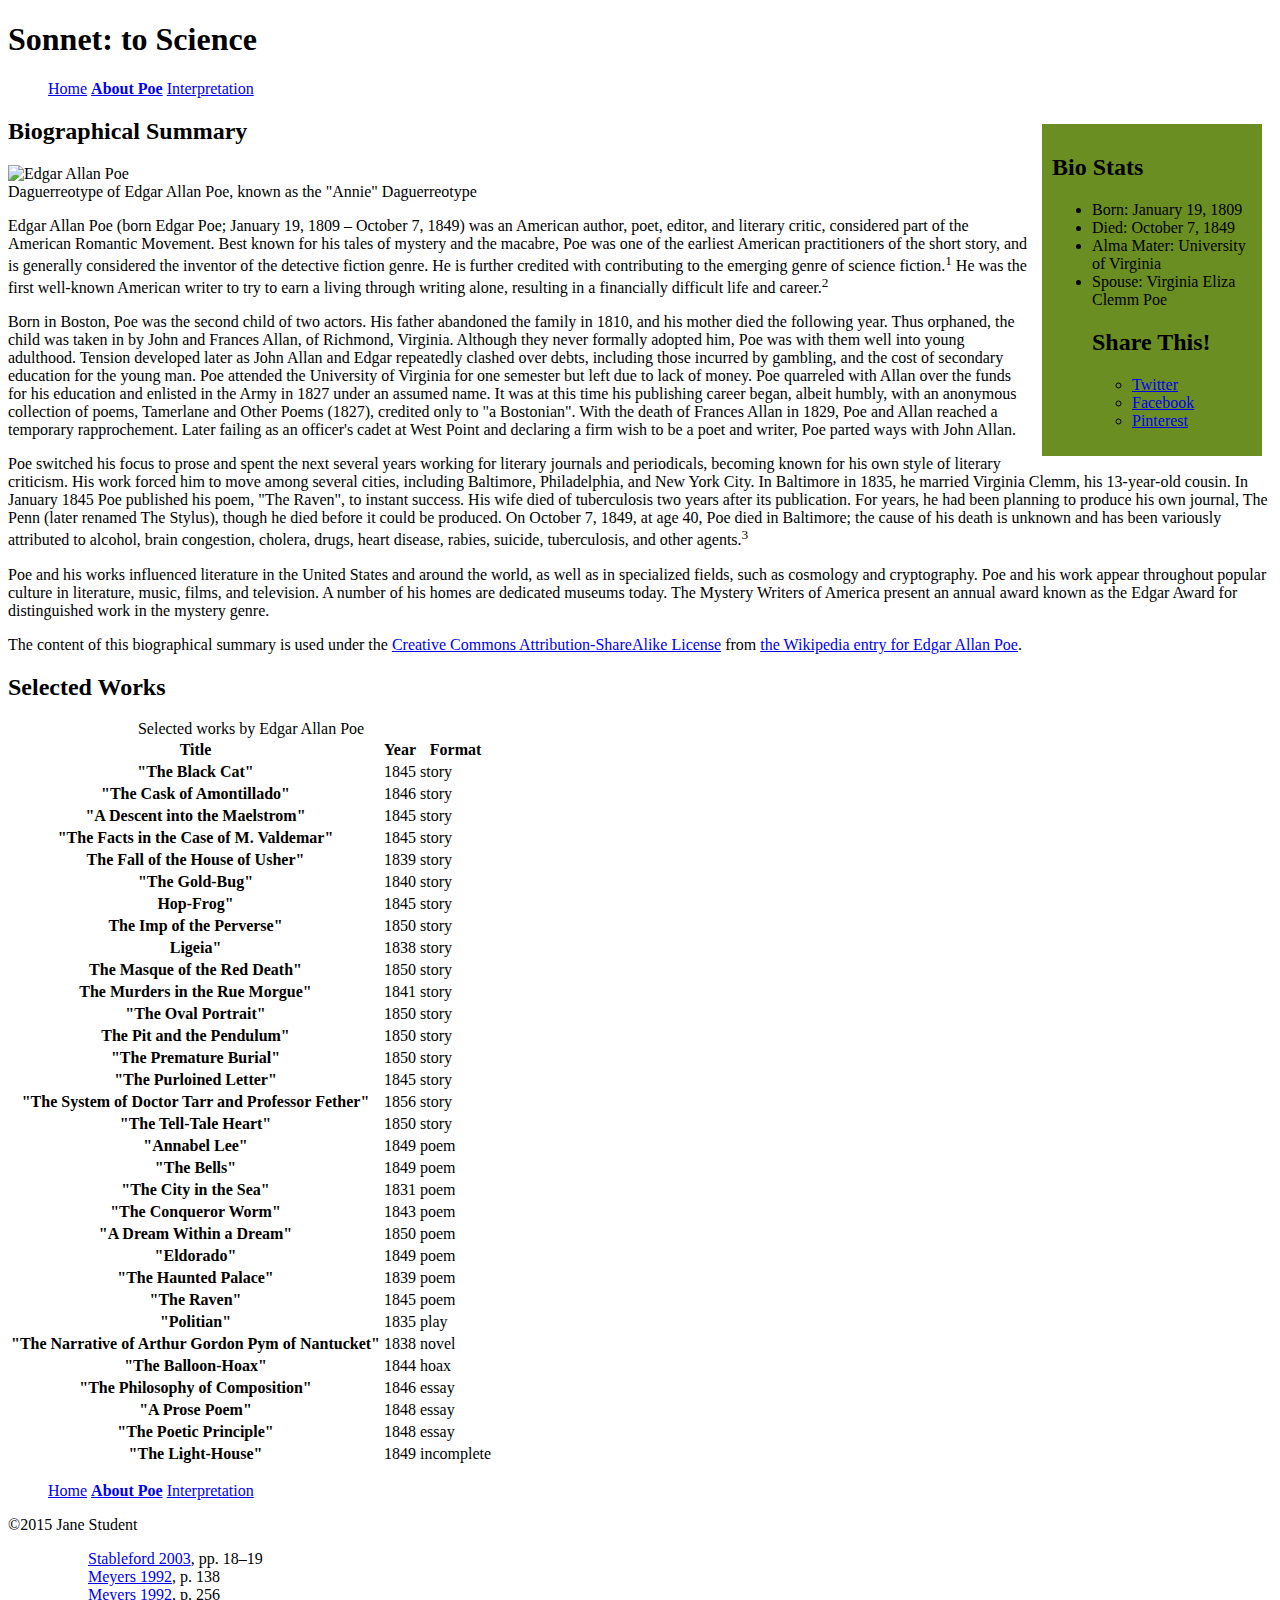
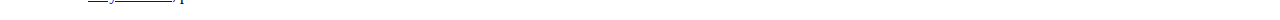
==== about-poe.html @ 2f227dfd "Edgar Allan Poe" ====
<!DOCTYPE html>
<html>
<head>
    <meta charset="utf-8">
    <title>About Edgar Allan Poe - Sonnet: to Science - The Mini Site</title>
    <meta name="description" content="The advanced markup and page layout assignment.">
    <meta name="viewport" content="width=device-width, initial-scale=1">
    <link rel="stylesheet" href="styles.css">
</head>
<body>
    <header>
        <h1>Sonnet: to Science</h1>
        <nav>
            <ul class="top-nav">
                <li><a href="index.html">Home</a></li>
                <li><a href="about-poe.html" class="active">About Poe</a></li>
                <li><a href="interpretation.html">Interpretation</a></li>
            </ul>
        </nav>
    </header>
    <aside id="sidebar">
        <h2>Bio Stats</h2>
       <ul>
		   <li>Born:
			   January 19, 1809</li>
       		<li> Died:
				October 7, 1849</li>
       		<li> Alma Mater:
				University of Virginia</li>
        	<li>Spouse:
				Virginia Eliza Clemm Poe</li>

        <h2>Share This!</h2>
        <ul>
            <li><a class="twitter" href="http://twitter.com">Twitter</a></li>
            <li><a class="facebook" href="http://facebook.com">Facebook</a></li>
            <li><a class="pinterest" href="http://pinterest.com">Pinterest</a></li>
        </ul>
    </aside>
    <section id="content">
        <!-- TODO: In this section fill in formatting markup as needed. Link the
        numbers in brackets to the proper citation in the footer of the page
        using in-page anchors (aka bookmark links). -->
        <h2>Biographical Summary</h2>
        <p class="bio-photo">
            <!-- TODO: Float this photo to the left of the 
            page, and give this paragraph a visual style to set off the photo
            and caption. -->
         <div>
			<img src="Edgar_Allan_Poe_daguerreotype_crop.png" alt="Edgar Allan Poe"><br>
            Daguerreotype of Edgar Allan Poe, known as the "Annie" Daguerreotype
		</div>
        </p>
        <p>Edgar Allan Poe (born Edgar Poe; January 19, 1809 – October 7, 1849) was an American author, poet, editor, and literary critic, considered part of the American Romantic Movement. Best known for his tales of mystery and the macabre, Poe was one of the earliest American practitioners of the short story, and is generally considered the inventor of the detective fiction genre. He is further credited with contributing to the emerging genre of science fiction.<sup><a href="citation-1"></a>1</sup> He was the first well-known American writer to try to earn a living through writing alone, resulting in a financially difficult life and career.<sup><a href="citation-2"></a>2</sup></p>

        <p>Born in Boston, Poe was the second child of two actors. His father abandoned the family in 1810, and his mother died the following year. Thus orphaned, the child was taken in by John and Frances Allan, of Richmond, Virginia. Although they never formally adopted him, Poe was with them well into young adulthood. Tension developed later as John Allan and Edgar repeatedly clashed over debts, including those incurred by gambling, and the cost of secondary education for the young man. Poe attended the University of Virginia for one semester but left due to lack of money. Poe quarreled with Allan over the funds for his education and enlisted in the Army in 1827 under an assumed name. It was at this time his publishing career began, albeit humbly, with an anonymous collection of poems, Tamerlane and Other Poems (1827), credited only to "a Bostonian". With the death of Frances Allan in 1829, Poe and Allan reached a temporary rapprochement. Later failing as an officer's cadet at West Point and declaring a firm wish to be a poet and writer, Poe parted ways with John Allan.</p>

        <p>Poe switched his focus to prose and spent the next several years working for literary journals and periodicals, becoming known for his own style of literary criticism. His work forced him to move among several cities, including Baltimore, Philadelphia, and New York City. In Baltimore in 1835, he married Virginia Clemm, his 13-year-old cousin. In January 1845 Poe published his poem, "The Raven", to instant success. His wife died of tuberculosis two years after its publication. For years, he had been planning to produce his own journal, The Penn (later renamed The Stylus), though he died before it could be produced. On October 7, 1849, at age 40, Poe died in Baltimore; the cause of his death is unknown and has been variously attributed to alcohol, brain congestion, cholera, drugs, heart disease, rabies, suicide, tuberculosis, and other agents.<sup><a href="citation-3"></a>3</sup></p>

        <p>Poe and his works influenced literature in the United States and around the world, as well as in specialized fields, such as cosmology and cryptography. Poe and his work appear throughout popular culture in literature, music, films, and television. A number of his homes are dedicated museums today. The Mystery Writers of America present an annual award known as the Edgar Award for distinguished work in the mystery genre.</p>

        <p class="smalltext">
            The content of this biographical summary is used under the
            <a href="http://en.wikipedia.org/wiki/Wikipedia:Text_of_Creative_Commons_Attribution-ShareAlike_3.0_Unported_License">
                Creative Commons Attribution-ShareAlike License</a>
            from <a href="http://en.wikipedia.org/wiki/Edgar_Allan_Poe">
                the Wikipedia entry for Edgar Allan Poe</a>.
        </p>
        <h2>Selected Works</h2>
        <table id="selected_works">
			<caption> Selected works by Edgar Allan Poe </caption>
		<tr>
			<th scope="col">Title </th>
			<th scope="col">Year </th>
			<th scope="col">Format </th>
		</tr>
		
		<tr>
			<th scope="row">"The Black Cat"</th>
			<td>1845</td>
			<td>story</td>
		</tr>
		<tr>
			<th scope="row">"The Cask of Amontillado"</th>
			<td>1846</td>
			<td>story</td>
		</tr>
		<tr>
			<th scope="row">"A Descent into the Maelstrom"</th>
			<td>1845</td>
			<td>story</td>
		</tr>
		<tr>
			<th scope="row">"The Facts in the Case of M. Valdemar"</th>
			<td>1845</td>
			<td>story</td>
		</tr>
		<tr>
			<th scope="row">The Fall of the House of Usher"	</th>
			<td>1839 </td>
			<td>story</td>
		</tr>
		<tr>
			<th scope="row">"The Gold-Bug"</th>
			<td>1840</td>
			<td>story</td>
		</tr>
		<tr>
			<th scope="row">Hop-Frog"</th>
			<td>1845</td>
			<td>story</td>
		</tr>
		<tr>
			<th scope="row">The Imp of the Perverse"</th>
			<td>1850</td>
			<td>story</td>
		</tr>
		<tr>
			<th scope="row">Ligeia"	</th>
			<td>1838</td>
			<td>story</td>
		</tr>
		<tr>
			<th scope="row">The Masque of the Red Death"</th>
			<td>1850</td>
			<td>story</td>
		</tr>
		<tr>
			<th scope="row">The Murders in the Rue Morgue"</th>
			<td>1841</td>
			<td>story</td>
		</tr>
		<tr>
			<th scope="row">"The Oval Portrait"</th>
			<td>1850</td>
			<td>story</td>
		</tr>
		<tr>
			<th scope="row">The Pit and the Pendulum"</th>
			<td>1850</td>
			<td>story</td>
		</tr>
		<tr>
			<th scope="row">"The Premature Burial"</th>	
			<td>1850</td>
			<td>story</td>
		</tr>
		<tr>
			<th scope="row">"The Purloined Letter"</th>	
			<td>1845</td>
			<td>story</td>
		</tr>
		<tr>
		<th scope="row">"The System of Doctor Tarr and Professor Fether"</th>	
			<td>1856</td>
			<td>story</td>
		</tr>
		<tr>
		<th scope="row">"The Tell-Tale Heart"</th>	
			<td>1850</td>
			<td>story</td>
		</tr>
		<tr>
		<th scope="row">"Annabel Lee"</th>	
			<td>1849</td>
			<td>poem</td>
		</tr>
		<tr>
		<th scope="row">"The Bells"</th>	
			<td>1849</td>
			<td>poem</td>
		</tr>
		<tr>
		<th scope="row">"The City in the Sea"</th>	
			<td>1831</td>
			<td>poem</td>
		</tr>
		<tr>
		<th scope="row">"The Conqueror Worm"</th>	
			<td>1843</td>
			<td>poem</td>
		</tr>
		<tr>
		<th scope="row">"A Dream Within a Dream"</th>	
			<td>1850</td>
			<td>poem</td>
		</tr>
		<tr>
		<th scope="row">"Eldorado"</th>	
			<td>1849</td>
			<td>poem</td>
		</tr>
		<tr>
		<th scope="row">"The Haunted Palace"</th>	
			<td>1839</td>
			<td>poem</td>
		</tr>
		<tr>
		<th scope="row">"The Raven"</th>	
			<td>1845</td>
			<td>poem</td>
		</tr>
		<tr>
		<th scope="row">"Politian"</th>	
			<td>1835</td>
			<td>play</td>
		</tr>
		<tr>
		<th scope="row">"The Narrative of Arthur Gordon Pym of Nantucket"</th>	
			<td>1838</td>
			<td>novel</td>
		</tr>
		<tr>
		<th scope="row">"The Balloon-Hoax"</th>	
			<td>1844</td>
			<td>hoax</td>
		</tr>
		<tr>
		<th scope="row">"The Philosophy of Composition"</th>	
			<td>1846</td>
			<td>essay</td>
		</tr>
		<tr>
		<th scope="row">"A Prose Poem"</th>	
			<td>1848</td>
			<td>essay  </td>
		</tr>
		<tr>
		<th scope="row">"The Poetic Principle"</th>	
			<td>1848</td>
			<td>essay</td>
		</tr>
		<tr>
		<th scope="row">"The Light-House"</th>		
			<td>1849</td>
			<td>incomplete</td>
		</tr>
		
        </table>
    </section>
    <footer>
        <nav>
            <ul class="bottom-nav">
                <li><a href="index.html">Home</a></li>
                <li><a href="about-poe.html" class="active">About Poe</a></li>
                <li><a href="interpretation.html">Interpretation</a></li>
            </ul>
        </nav>
        <p>&copy;2015 Jane Student</p>
        <p class="smalltext">
            <ul class="bibliography"><ul style="list-style: none;"><li>
				<li id="citation-1"><a href="http://en.wikipedia.org/wiki/Edgar_Allan_Poe#CITEREFStableford2003">Stableford 2003</a>, pp. 18–19</li>
                <li id="citation-2"><a href="http://en.wikipedia.org/wiki/Edgar_Allan_Poe#CITEREFMeyers1992">Meyers 1992</a>, p. 138</li>
                <li id="citation-3"><a href="http://en.wikipedia.org/wiki/Edgar_Allan_Poe#CITEREFMeyers1992">Meyers 1992</a>, p. 256</li>
            </ul>
        </p>
    </footer>
</body>
</html>
---- styles.css ----
/* Styles for the Advanced Markup assignment. */
nav ul li { 
	display: inline; 
}
.active {
	font-weight: bold		
}
#sidebar {
	width:200px;
	float: right;
	background-color: olivedrab;
	padding: 10px;
	margin: 10px;
	
div {
    float: left;
    width: 250px;
    margin: 0 0 15px 20px;
    padding: 15px;
    border: 5px solid blue;
    text-align: center;
}
img {
    float: left;
	height: 200px;
}

.poem {
	list-style: none;
	font-style: normal; 
	line-height: 200%; 
	font-family: ariel;
	
	
}
.bibliography {
	list-style: none; 
}
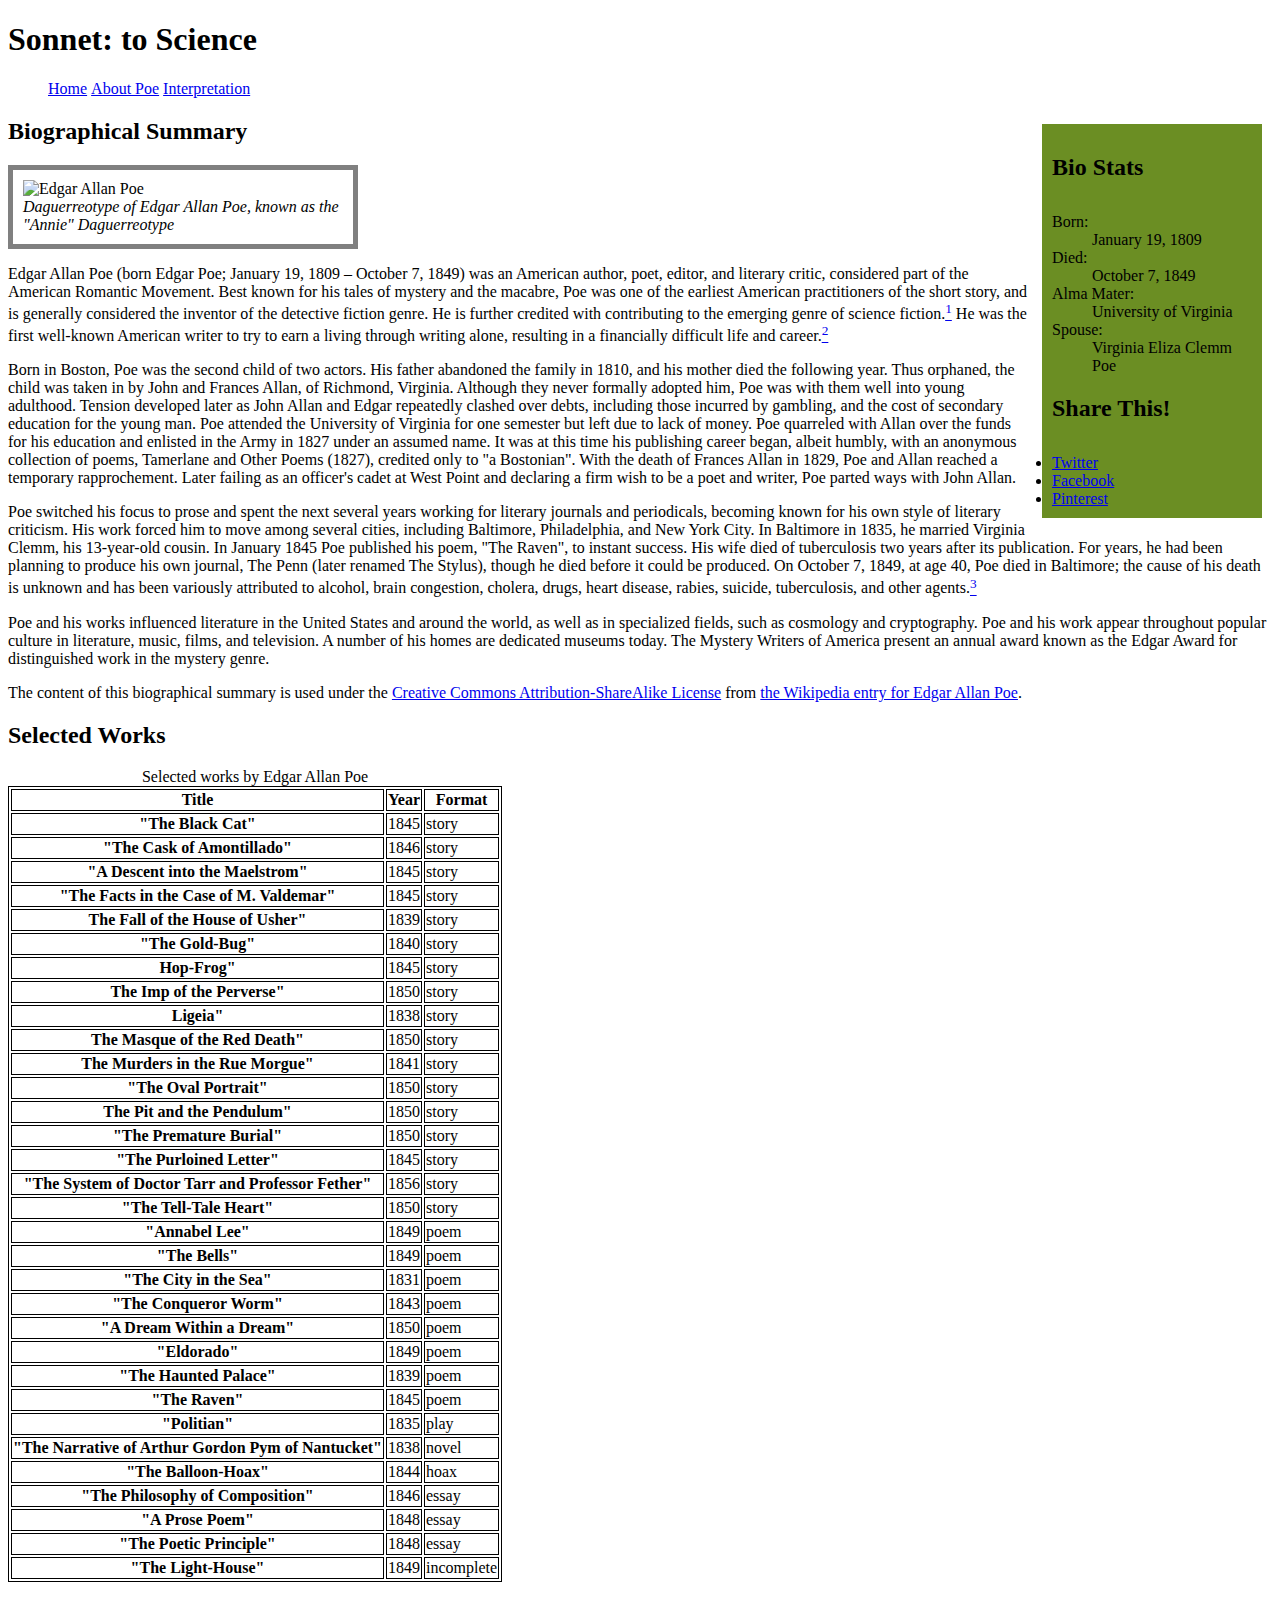
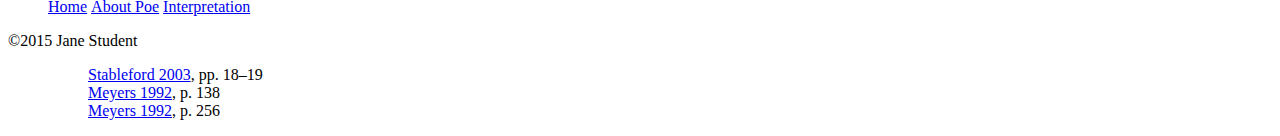
==== commit e7b20cbe: "edited footnotes and added border to picture" ====
--- a/about-poe.html
+++ b/about-poe.html
@@ -20,42 +20,36 @@
     </header>
     <aside id="sidebar">
         <h2>Bio Stats</h2>
-       <ul>
-		   <li>Born:
-			   January 19, 1809</li>
-       		<li> Died:
-				October 7, 1849</li>
-       		<li> Alma Mater:
-				University of Virginia</li>
-        	<li>Spouse:
-				Virginia Eliza Clemm Poe</li>
+       <dl>
+		   <dt>Born:</dt>
+			  <dd> January 19, 1809</dd>
+		   <dt> Died:</dt>
+				<dd>October 7, 1849 </dd>
+		   <dt> Alma Mater:</dt>
+				<dd>University of Virginia</dd>
+		   <dt>Spouse:</dt>
+			<dd>	Virginia Eliza Clemm Poe</dd>
 
         <h2>Share This!</h2>
-        <ul>
+        </dl>
             <li><a class="twitter" href="http://twitter.com">Twitter</a></li>
             <li><a class="facebook" href="http://facebook.com">Facebook</a></li>
             <li><a class="pinterest" href="http://pinterest.com">Pinterest</a></li>
         </ul>
     </aside>
     <section id="content">
-        <!-- TODO: In this section fill in formatting markup as needed. Link the
-        numbers in brackets to the proper citation in the footer of the page
-        using in-page anchors (aka bookmark links). -->
         <h2>Biographical Summary</h2>
         <p class="bio-photo">
-            <!-- TODO: Float this photo to the left of the 
-            page, and give this paragraph a visual style to set off the photo
-            and caption. -->
          <div>
 			<img src="Edgar_Allan_Poe_daguerreotype_crop.png" alt="Edgar Allan Poe"><br>
-            Daguerreotype of Edgar Allan Poe, known as the "Annie" Daguerreotype
+			 <i> Daguerreotype of Edgar Allan Poe, known as the "Annie" Daguerreotype</i>
 		</div>
         </p>
-        <p>Edgar Allan Poe (born Edgar Poe; January 19, 1809 – October 7, 1849) was an American author, poet, editor, and literary critic, considered part of the American Romantic Movement. Best known for his tales of mystery and the macabre, Poe was one of the earliest American practitioners of the short story, and is generally considered the inventor of the detective fiction genre. He is further credited with contributing to the emerging genre of science fiction.<sup><a href="citation-1"></a>1</sup> He was the first well-known American writer to try to earn a living through writing alone, resulting in a financially difficult life and career.<sup><a href="citation-2"></a>2</sup></p>
+        <p>Edgar Allan Poe (born Edgar Poe; January 19, 1809 – October 7, 1849) was an American author, poet, editor, and literary critic, considered part of the American Romantic Movement. Best known for his tales of mystery and the macabre, Poe was one of the earliest American practitioners of the short story, and is generally considered the inventor of the detective fiction genre. He is further credited with contributing to the emerging genre of science fiction.<a href="#citation-1"><sup>1</sup></a> He was the first well-known American writer to try to earn a living through writing alone, resulting in a financially difficult life and career.<a href="#citation-2"><sup>2</sup></a></p>
 
         <p>Born in Boston, Poe was the second child of two actors. His father abandoned the family in 1810, and his mother died the following year. Thus orphaned, the child was taken in by John and Frances Allan, of Richmond, Virginia. Although they never formally adopted him, Poe was with them well into young adulthood. Tension developed later as John Allan and Edgar repeatedly clashed over debts, including those incurred by gambling, and the cost of secondary education for the young man. Poe attended the University of Virginia for one semester but left due to lack of money. Poe quarreled with Allan over the funds for his education and enlisted in the Army in 1827 under an assumed name. It was at this time his publishing career began, albeit humbly, with an anonymous collection of poems, Tamerlane and Other Poems (1827), credited only to "a Bostonian". With the death of Frances Allan in 1829, Poe and Allan reached a temporary rapprochement. Later failing as an officer's cadet at West Point and declaring a firm wish to be a poet and writer, Poe parted ways with John Allan.</p>
 
-        <p>Poe switched his focus to prose and spent the next several years working for literary journals and periodicals, becoming known for his own style of literary criticism. His work forced him to move among several cities, including Baltimore, Philadelphia, and New York City. In Baltimore in 1835, he married Virginia Clemm, his 13-year-old cousin. In January 1845 Poe published his poem, "The Raven", to instant success. His wife died of tuberculosis two years after its publication. For years, he had been planning to produce his own journal, The Penn (later renamed The Stylus), though he died before it could be produced. On October 7, 1849, at age 40, Poe died in Baltimore; the cause of his death is unknown and has been variously attributed to alcohol, brain congestion, cholera, drugs, heart disease, rabies, suicide, tuberculosis, and other agents.<sup><a href="citation-3"></a>3</sup></p>
+        <p>Poe switched his focus to prose and spent the next several years working for literary journals and periodicals, becoming known for his own style of literary criticism. His work forced him to move among several cities, including Baltimore, Philadelphia, and New York City. In Baltimore in 1835, he married Virginia Clemm, his 13-year-old cousin. In January 1845 Poe published his poem, "The Raven", to instant success. His wife died of tuberculosis two years after its publication. For years, he had been planning to produce his own journal, The Penn (later renamed The Stylus), though he died before it could be produced. On October 7, 1849, at age 40, Poe died in Baltimore; the cause of his death is unknown and has been variously attributed to alcohol, brain congestion, cholera, drugs, heart disease, rabies, suicide, tuberculosis, and other agents.<a href="citation-3"><sup>3</sup></a></p>
 
         <p>Poe and his works influenced literature in the United States and around the world, as well as in specialized fields, such as cosmology and cryptography. Poe and his work appear throughout popular culture in literature, music, films, and television. A number of his homes are dedicated museums today. The Mystery Writers of America present an annual award known as the Edgar Award for distinguished work in the mystery genre.</p>
 
@@ -249,9 +243,9 @@
         <p>&copy;2015 Jane Student</p>
         <p class="smalltext">
             <ul class="bibliography"><ul style="list-style: none;"><li>
-				<li id="citation-1"><a href="http://en.wikipedia.org/wiki/Edgar_Allan_Poe#CITEREFStableford2003">Stableford 2003</a>, pp. 18–19</li>
-                <li id="citation-2"><a href="http://en.wikipedia.org/wiki/Edgar_Allan_Poe#CITEREFMeyers1992">Meyers 1992</a>, p. 138</li>
-                <li id="citation-3"><a href="http://en.wikipedia.org/wiki/Edgar_Allan_Poe#CITEREFMeyers1992">Meyers 1992</a>, p. 256</li>
+			<li id="citation-1"><a href="http://en.wikipedia.org/wiki/Edgar_Allan_Poe#CITEREFStableford2003">Stableford 2003</a>, pp. 18–19</li>
+			<li id="citation-2"><a href="http://en.wikipedia.org/wiki/Edgar_Allan_Poe#CITEREFMeyers1992">Meyers 1992</a>, p. 138</li>
+			<li id="citation-3"><a href="http://en.wikipedia.org/wiki/Edgar_Allan_Poe#CITEREFMeyers1992">Meyers 1992</a>, p. 256</li>
             </ul>
         </p>
     </footer>
--- a/styles.css
+++ b/styles.css
@@ -1,38 +1,53 @@
 /* Styles for the Advanced Markup assignment. */
-nav ul li { 
-	display: inline; 
+nav ul li {
+	display: inline;
+	list-style: none;
+}
+div {
+    width: 320px;
+    padding: 10px;
+    border: 5px solid gray;
+    margin: 0;
+}
+dl {
+    display: block;
+    margin-top: 2em;
+    margin-bottom: 2em;
+    margin-left: 1;
+    margin-right: 1;
+}
+	
 }
 .active {
-	font-weight: bold		
+	font-weight: bold
 }
+
 #sidebar {
-	width:200px;
+	width: 200px;
 	float: right;
 	background-color: olivedrab;
 	padding: 10px;
 	margin: 10px;
-	
-div {
+}
+	#bio-photo {
     float: left;
-    width: 250px;
-    margin: 0 0 15px 20px;
-    padding: 15px;
-    border: 5px solid blue;
-    text-align: center;
-}
-img {
-    float: left;
-	height: 200px;
+	height: 150px;
 }
 
 .poem {
 	list-style: none;
-	font-style: normal; 
-	line-height: 200%; 
+	font-style: normal;
+	line-height: 200%;
 	font-family: ariel;
-	
-	
+	font-size: 20px;
 }
+
 .bibliography {
-	list-style: none; 
+	list-style: none;
 }
+
+table, th, td {
+	border: 1px solid black;
+}
+
+
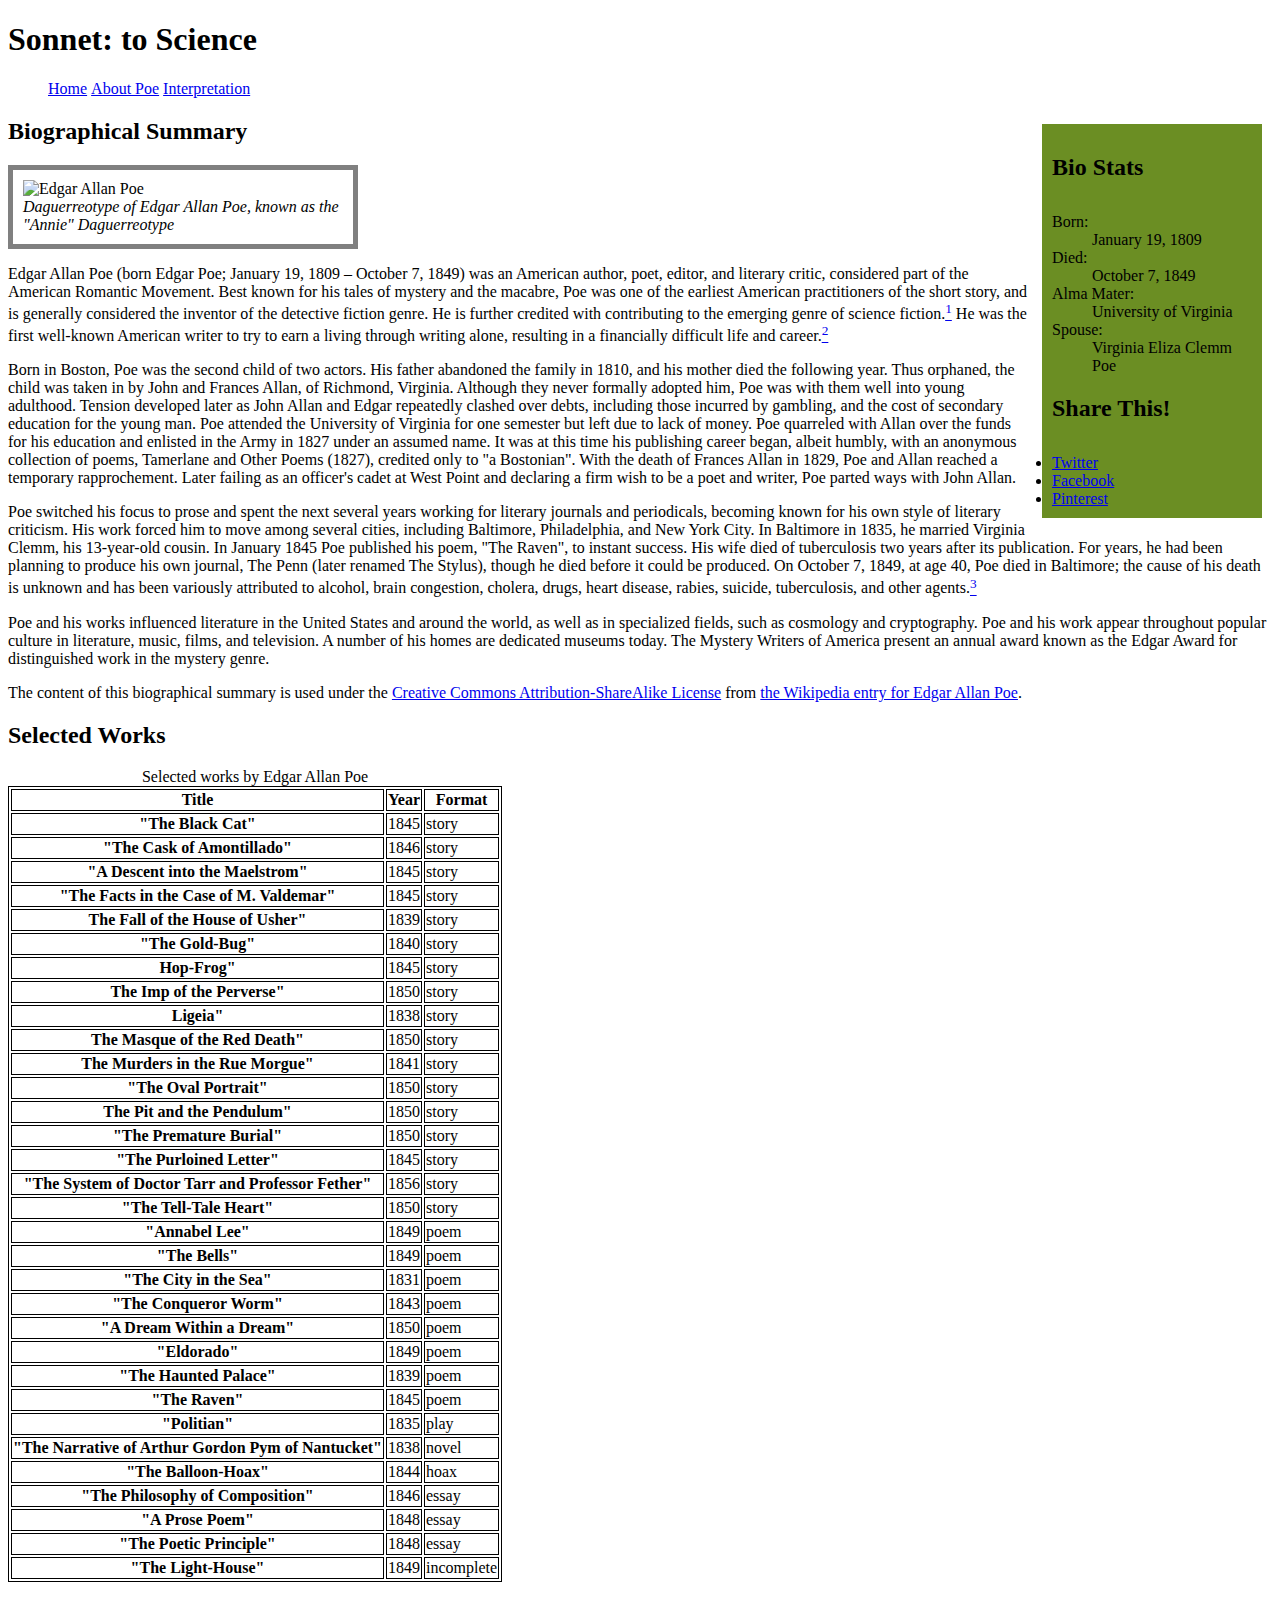
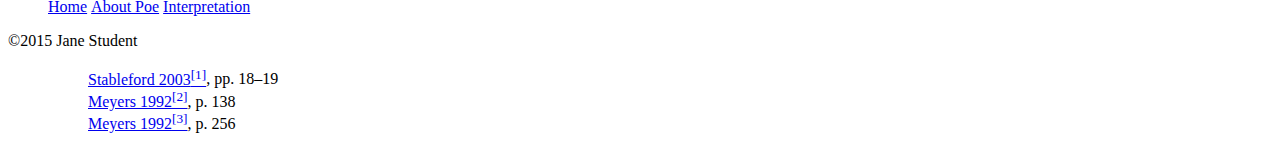
==== commit f7d3e3b9: "edited footnotes - again" ====
--- a/about-poe.html
+++ b/about-poe.html
@@ -243,9 +243,9 @@
         <p>&copy;2015 Jane Student</p>
         <p class="smalltext">
             <ul class="bibliography"><ul style="list-style: none;"><li>
-			<li id="citation-1"><a href="http://en.wikipedia.org/wiki/Edgar_Allan_Poe#CITEREFStableford2003">Stableford 2003</a>, pp. 18–19</li>
-			<li id="citation-2"><a href="http://en.wikipedia.org/wiki/Edgar_Allan_Poe#CITEREFMeyers1992">Meyers 1992</a>, p. 138</li>
-			<li id="citation-3"><a href="http://en.wikipedia.org/wiki/Edgar_Allan_Poe#CITEREFMeyers1992">Meyers 1992</a>, p. 256</li>
+			<li id="citation-1"><a href="http://en.wikipedia.org/wiki/Edgar_Allan_Poe#CITEREFStableford2003">Stableford 2003<sup>[1]</sup></a>, pp. 18–19</li>
+			<li id="citation-2"><a href="http://en.wikipedia.org/wiki/Edgar_Allan_Poe#CITEREFMeyers1992">Meyers 1992<sup>[2]</sup></a>, p. 138</li>
+			<li id="citation-3"><a href="http://en.wikipedia.org/wiki/Edgar_Allan_Poe#CITEREFMeyers1992">Meyers 1992<sup>[3]</sup></a>, p. 256</li>
             </ul>
         </p>
     </footer>
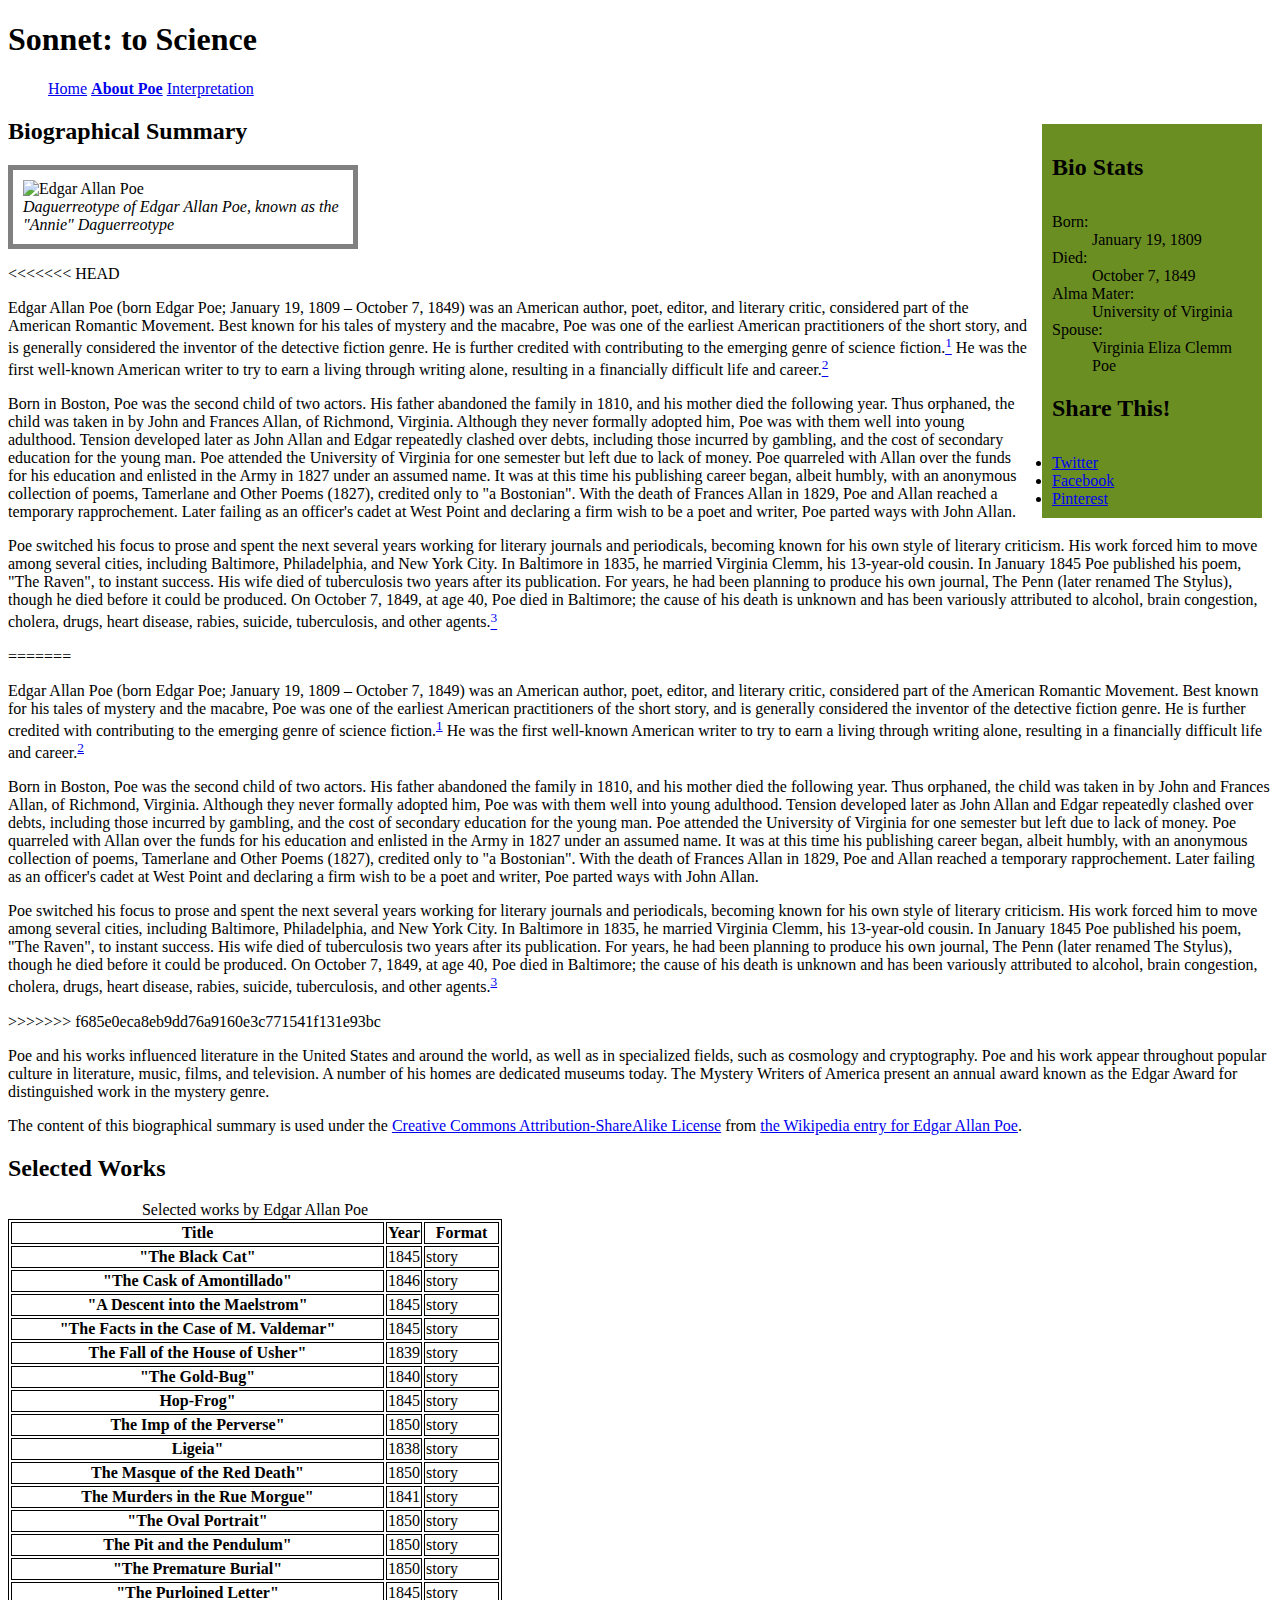
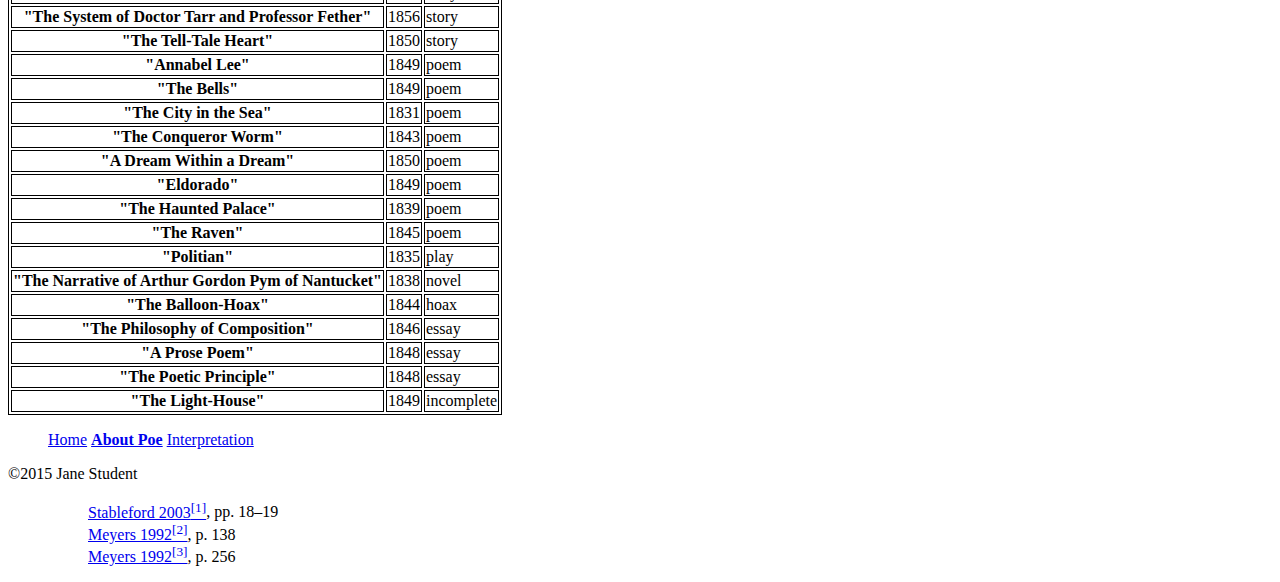
==== commit 3e23e173: "refreshed interpretation" ====
--- a/about-poe.html
+++ b/about-poe.html
@@ -45,11 +45,19 @@
 			 <i> Daguerreotype of Edgar Allan Poe, known as the "Annie" Daguerreotype</i>
 		</div>
         </p>
+<<<<<<< HEAD
         <p>Edgar Allan Poe (born Edgar Poe; January 19, 1809 – October 7, 1849) was an American author, poet, editor, and literary critic, considered part of the American Romantic Movement. Best known for his tales of mystery and the macabre, Poe was one of the earliest American practitioners of the short story, and is generally considered the inventor of the detective fiction genre. He is further credited with contributing to the emerging genre of science fiction.<a href="#citation-1"><sup>1</sup></a> He was the first well-known American writer to try to earn a living through writing alone, resulting in a financially difficult life and career.<a href="#citation-2"><sup>2</sup></a></p>
 
         <p>Born in Boston, Poe was the second child of two actors. His father abandoned the family in 1810, and his mother died the following year. Thus orphaned, the child was taken in by John and Frances Allan, of Richmond, Virginia. Although they never formally adopted him, Poe was with them well into young adulthood. Tension developed later as John Allan and Edgar repeatedly clashed over debts, including those incurred by gambling, and the cost of secondary education for the young man. Poe attended the University of Virginia for one semester but left due to lack of money. Poe quarreled with Allan over the funds for his education and enlisted in the Army in 1827 under an assumed name. It was at this time his publishing career began, albeit humbly, with an anonymous collection of poems, Tamerlane and Other Poems (1827), credited only to "a Bostonian". With the death of Frances Allan in 1829, Poe and Allan reached a temporary rapprochement. Later failing as an officer's cadet at West Point and declaring a firm wish to be a poet and writer, Poe parted ways with John Allan.</p>
 
         <p>Poe switched his focus to prose and spent the next several years working for literary journals and periodicals, becoming known for his own style of literary criticism. His work forced him to move among several cities, including Baltimore, Philadelphia, and New York City. In Baltimore in 1835, he married Virginia Clemm, his 13-year-old cousin. In January 1845 Poe published his poem, "The Raven", to instant success. His wife died of tuberculosis two years after its publication. For years, he had been planning to produce his own journal, The Penn (later renamed The Stylus), though he died before it could be produced. On October 7, 1849, at age 40, Poe died in Baltimore; the cause of his death is unknown and has been variously attributed to alcohol, brain congestion, cholera, drugs, heart disease, rabies, suicide, tuberculosis, and other agents.<a href="citation-3"><sup>3</sup></a></p>
+=======
+        <p>Edgar Allan Poe (born Edgar Poe; January 19, 1809 – October 7, 1849) was an American author, poet, editor, and literary critic, considered part of the American Romantic Movement. Best known for his tales of mystery and the macabre, Poe was one of the earliest American practitioners of the short story, and is generally considered the inventor of the detective fiction genre. He is further credited with contributing to the emerging genre of science fiction.<sup><a href="#citation-1">1</a></sup> He was the first well-known American writer to try to earn a living through writing alone, resulting in a financially difficult life and career.<sup><a href="#citation-2">2</a></sup></p>
+
+        <p>Born in Boston, Poe was the second child of two actors. His father abandoned the family in 1810, and his mother died the following year. Thus orphaned, the child was taken in by John and Frances Allan, of Richmond, Virginia. Although they never formally adopted him, Poe was with them well into young adulthood. Tension developed later as John Allan and Edgar repeatedly clashed over debts, including those incurred by gambling, and the cost of secondary education for the young man. Poe attended the University of Virginia for one semester but left due to lack of money. Poe quarreled with Allan over the funds for his education and enlisted in the Army in 1827 under an assumed name. It was at this time his publishing career began, albeit humbly, with an anonymous collection of poems, Tamerlane and Other Poems (1827), credited only to "a Bostonian". With the death of Frances Allan in 1829, Poe and Allan reached a temporary rapprochement. Later failing as an officer's cadet at West Point and declaring a firm wish to be a poet and writer, Poe parted ways with John Allan.</p>
+
+        <p>Poe switched his focus to prose and spent the next several years working for literary journals and periodicals, becoming known for his own style of literary criticism. His work forced him to move among several cities, including Baltimore, Philadelphia, and New York City. In Baltimore in 1835, he married Virginia Clemm, his 13-year-old cousin. In January 1845 Poe published his poem, "The Raven", to instant success. His wife died of tuberculosis two years after its publication. For years, he had been planning to produce his own journal, The Penn (later renamed The Stylus), though he died before it could be produced. On October 7, 1849, at age 40, Poe died in Baltimore; the cause of his death is unknown and has been variously attributed to alcohol, brain congestion, cholera, drugs, heart disease, rabies, suicide, tuberculosis, and other agents.<sup><a href="citation-3">3</a></sup></p>
+>>>>>>> f685e0eca8eb9dd76a9160e3c771541f131e93bc
 
         <p>Poe and his works influenced literature in the United States and around the world, as well as in specialized fields, such as cosmology and cryptography. Poe and his work appear throughout popular culture in literature, music, films, and television. A number of his homes are dedicated museums today. The Mystery Writers of America present an annual award known as the Edgar Award for distinguished work in the mystery genre.</p>
 
--- a/styles.css
+++ b/styles.css
@@ -14,10 +14,10 @@
     margin-top: 2em;
     margin-bottom: 2em;
     margin-left: 1;
-    margin-right: 1;
+    margin-right: 1; 
 }
 	
-}
+
 .active {
 	font-weight: bold
 }
@@ -31,7 +31,10 @@
 }
 	#bio-photo {
     float: left;
-	height: 150px;
+	height: 100px;
+	padding: 10px;
+	margin: 20px;
+	text-align: center;
 }
 
 .poem {
